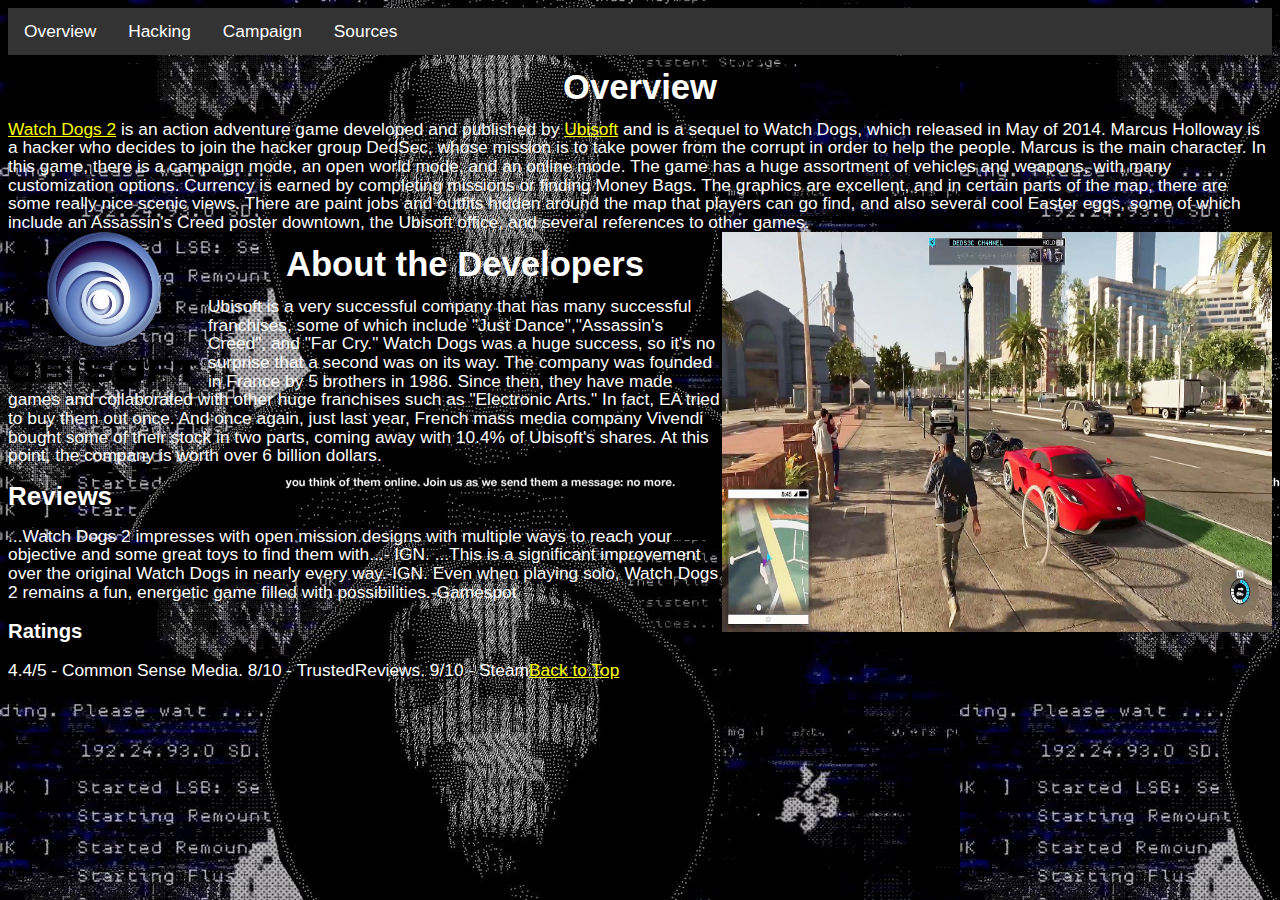
==== index.html @ 1902d6b5 "Add files via upload" ====
<!DOCTYPE html>
<html>

   <head>
		<meta charset="UFT=8">
		<title> Watch Dogs 2 </title>
		<link rel="stylesheet" type="text/css" href="website.css"/>
   </head>
<body>
	<ul>
  <li><a href="website.html">Overview</a></li>
  <li><a href="Hacking.html">Hacking</a></li>
  <li><a href="campaign.html">Campaign</a></li>
  <li><a href="cite.html">Sources</a></li>
	</ul>
	
	
<!--This is an HTML project. The website's topic is the game Watch Dogs 2.-->
	<h1> Overview </h1>
<p1> <a href="https://www.youtube.com/watch?v=7hamZRt3gFE">Watch Dogs 2</a> is an action adventure game developed and published by <a href="https://www.ubisoft.com/en-ca/">Ubisoft</a> and is a sequel to Watch Dogs, which released in May of 2014. Marcus Holloway is a hacker who decides to join the hacker group DedSec, whose mission is to take power from the corrupt in order to help the people. 
Marcus is the main character. In this game, there is a campaign mode, an open world mode, and an online mode. The game has a huge assortment of vehicles and weapons, with many customization options. Currency is earned by completing missions or finding Money Bags. The graphics are excellent, and in certain parts of the map, there are 
some really nice scenic views. There are paint jobs and outfits hidden around the map that players can go find, and also several cool Easter eggs, some of which include an Assassin's Creed poster downtown, the Ubisoft office, and several references to other games. </p1>
<img src="mh.jpg" alt="Watch Dogs 2" height="400" width="550" align="right"> 
<table style="float:right">
<img src="ubi.png" alt="Logo" height="150" width="200" align="left">
        

<h1> About the Developers </h1>
<p1> Ubisoft is a very successful company that has many successful franchises, some of which include "Just Dance","Assassin's Creed", and "Far Cry." Watch Dogs was a huge success, so it's no surprise that a second was on its way. 
The company was founded in France by 5 brothers in 1986. Since then, they have made games and collaborated with other huge franchises such as "Electronic Arts." In fact, EA tried to buy them out once. And once again, just last year,
French mass media company Vivendi bought some of their stock in two parts, coming away with 10.4% of Ubisoft's shares. At this point, the company is worth over 6 billion dollars. </p1>


<!--I tried to put spaces between between the paragraphs so each review would be spaced properly, but it didn't work. the br element is not allowed.-->
<h2> Reviews </h2>
<p1>...Watch Dogs 2 impresses with open mission designs with multiple ways to reach your objective and some great toys to find them with...- IGN. </p1>
<p2>...This is a significant improvement over the original Watch Dogs in nearly every way.-IGN. </p2>
<p3> Even when playing solo, Watch Dogs 2 remains a fun, energetic game filled with possibilities.-Gamespot </p3>
<h3> Ratings </h3>
<p1> 4.4/5 - Common Sense Media. 8/10 - TrustedReviews. 9/10 - Steam</p1>

<a name="Top"></a>
<a href="#top">Back to Top</a>

</body>
</html>
---- website.css ----
body
{
	font-size: 13pt;
	line-height: 14pt;
	font-family : Verdana, sans-serif;
	background-image: url("w2.jpg");
	color: white;
}
h1
{
   	text-align : center;
}
a {
    color: yellow;
}
ul {
    list-style-type: none;
    margin: 0;
    padding: 0;
    overflow: hidden;
    background-color: #333;
}

li {
    float: left;
}

li a {
    display: block;
    color: white;
    text-align: center;
    padding: 14px 16px;
    text-decoration: none;
}

/* Change the link color to #111 (black) on hover */
li a:hover {
    background-color: #111;
}
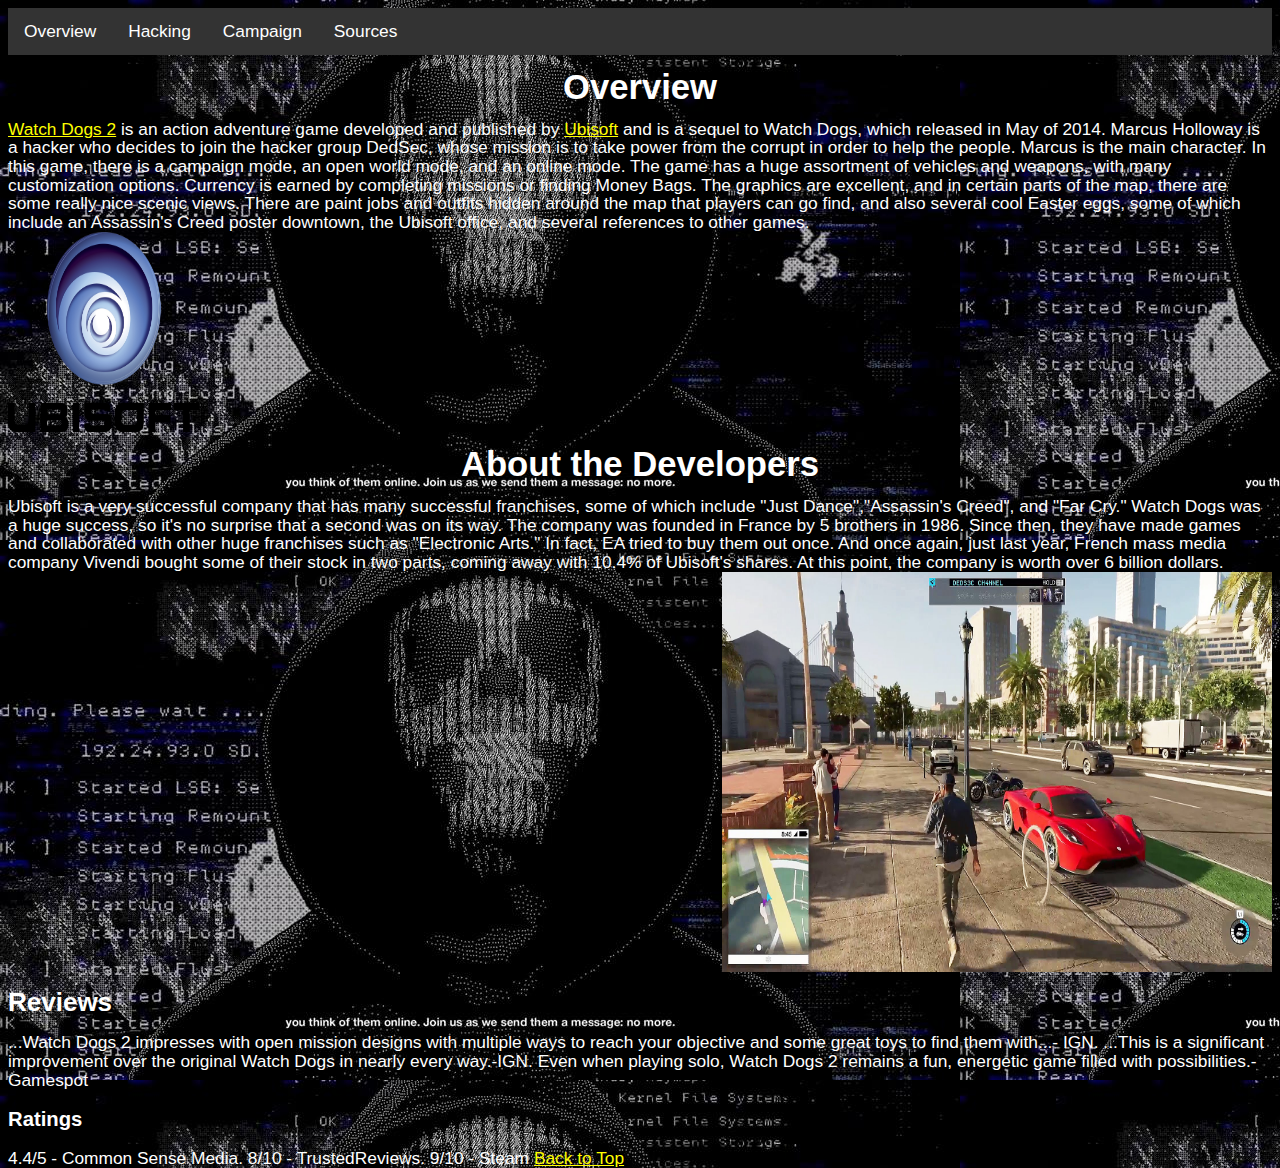
==== commit 23160c7e: "Add files via upload" ====
--- a/index.html
+++ b/index.html
@@ -7,40 +7,52 @@
 		<link rel="stylesheet" type="text/css" href="website.css"/>
    </head>
 <body>
-	<ul>
-  <li><a href="website.html">Overview</a></li>
-  <li><a href="Hacking.html">Hacking</a></li>
-  <li><a href="campaign.html">Campaign</a></li>
-  <li><a href="cite.html">Sources</a></li>
-	</ul>
-	
-	
-<!--This is an HTML project. The website's topic is the game Watch Dogs 2.-->
-	<h1> Overview </h1>
-<p1> <a href="https://www.youtube.com/watch?v=7hamZRt3gFE">Watch Dogs 2</a> is an action adventure game developed and published by <a href="https://www.ubisoft.com/en-ca/">Ubisoft</a> and is a sequel to Watch Dogs, which released in May of 2014. Marcus Holloway is a hacker who decides to join the hacker group DedSec, whose mission is to take power from the corrupt in order to help the people. 
-Marcus is the main character. In this game, there is a campaign mode, an open world mode, and an online mode. The game has a huge assortment of vehicles and weapons, with many customization options. Currency is earned by completing missions or finding Money Bags. The graphics are excellent, and in certain parts of the map, there are 
-some really nice scenic views. There are paint jobs and outfits hidden around the map that players can go find, and also several cool Easter eggs, some of which include an Assassin's Creed poster downtown, the Ubisoft office, and several references to other games. </p1>
-<img src="mh.jpg" alt="Watch Dogs 2" height="400" width="550" align="right"> 
-<table style="float:right">
-<img src="ubi.png" alt="Logo" height="150" width="200" align="left">
-        
-
-<h1> About the Developers </h1>
-<p1> Ubisoft is a very successful company that has many successful franchises, some of which include "Just Dance","Assassin's Creed", and "Far Cry." Watch Dogs was a huge success, so it's no surprise that a second was on its way. 
-The company was founded in France by 5 brothers in 1986. Since then, they have made games and collaborated with other huge franchises such as "Electronic Arts." In fact, EA tried to buy them out once. And once again, just last year,
-French mass media company Vivendi bought some of their stock in two parts, coming away with 10.4% of Ubisoft's shares. At this point, the company is worth over 6 billion dollars. </p1>
+    <ul>
+        <li><a href="website.html">Overview</a></li>
+        <li><a href="Hacking.html">Hacking</a></li>
+        <li><a href="campaign.html">Campaign</a></li>
+        <li><a href="cite.html">Sources</a></li>
+    </ul>
 
 
-<!--I tried to put spaces between between the paragraphs so each review would be spaced properly, but it didn't work. the br element is not allowed.-->
-<h2> Reviews </h2>
-<p1>...Watch Dogs 2 impresses with open mission designs with multiple ways to reach your objective and some great toys to find them with...- IGN. </p1>
-<p2>...This is a significant improvement over the original Watch Dogs in nearly every way.-IGN. </p2>
-<p3> Even when playing solo, Watch Dogs 2 remains a fun, energetic game filled with possibilities.-Gamespot </p3>
-<h3> Ratings </h3>
-<p1> 4.4/5 - Common Sense Media. 8/10 - TrustedReviews. 9/10 - Steam</p1>
+    <!--This is an HTML project. The website's topic is the game Watch Dogs 2.-->
+    <h1> Overview </h1>
+    <p1>
+        <a href="https://www.youtube.com/watch?v=7hamZRt3gFE">Watch Dogs 2</a> is an action adventure game developed and published by <a href="https://www.ubisoft.com/en-ca/">Ubisoft</a> and is a sequel to Watch Dogs, which released in May of 2014. Marcus Holloway is a hacker who decides to join the hacker group DedSec, whose mission is to take power from the corrupt in order to help the people.
+        Marcus is the main character. In this game, there is a campaign mode, an open world mode, and an online mode. The game has a huge assortment of vehicles and weapons, with many customization options. Currency is earned by completing missions or finding Money Bags. The graphics are excellent, and in certain parts of the map, there are
+        some really nice scenic views. There are paint jobs and outfits hidden around the map that players can go find, and also several cool Easter eggs, some of which include an Assassin's Creed poster downtown, the Ubisoft office, and several references to other games.
+    </p1>
+    <div style="width:100%">
+        <div style="float:left">
+            <img src="ubi.png" alt="Logo" style="float:left;width:200px;height:200px;">
+        </div>
+    </div>
+    <div style="width:100%; float:left;">
+        <h1> About the Developers </h1>
+        <p1>
+            Ubisoft is a very successful company that has many successful franchises, some of which include "Just Dance","Assassin's Creed", and "Far Cry." Watch Dogs was a huge success, so it's no surprise that a second was on its way.
+            The company was founded in France by 5 brothers in 1986. Since then, they have made games and collaborated with other huge franchises such as "Electronic Arts." In fact, EA tried to buy them out once. And once again, just last year,
+            French mass media company Vivendi bought some of their stock in two parts, coming away with 10.4% of Ubisoft's shares. At this point, the company is worth over 6 billion dollars.
+        </p1>
 
-<a name="Top"></a>
-<a href="#top">Back to Top</a>
+    </div>
+    <div style="width:100%">
+        <div style="float:right">
+            <img src="mh.jpg" alt="Watch Dogs 2" height="400" width="550" align="right">
+</div>
+        </div>
 
+    <div style="width:100%;float:left;">
+        <!--I tried to put spaces between between the paragraphs so each review would be spaced properly, but it didn't work. the br element is not allowed.-->
+        <h2> Reviews </h2>
+        <p1>...Watch Dogs 2 impresses with open mission designs with multiple ways to reach your objective and some great toys to find them with...- IGN. </p1>
+        <p2>...This is a significant improvement over the original Watch Dogs in nearly every way.-IGN. </p2>
+        <p3> Even when playing solo, Watch Dogs 2 remains a fun, energetic game filled with possibilities.-Gamespot </p3>
+        <h3> Ratings </h3>
+        <p1> 4.4/5 - Common Sense Media. 8/10 - TrustedReviews. 9/10 - Steam</p1>
+
+        <a name="Top"></a>
+        <a href="#top">Back to Top</a>
+    </div>
 </body>
 </html>
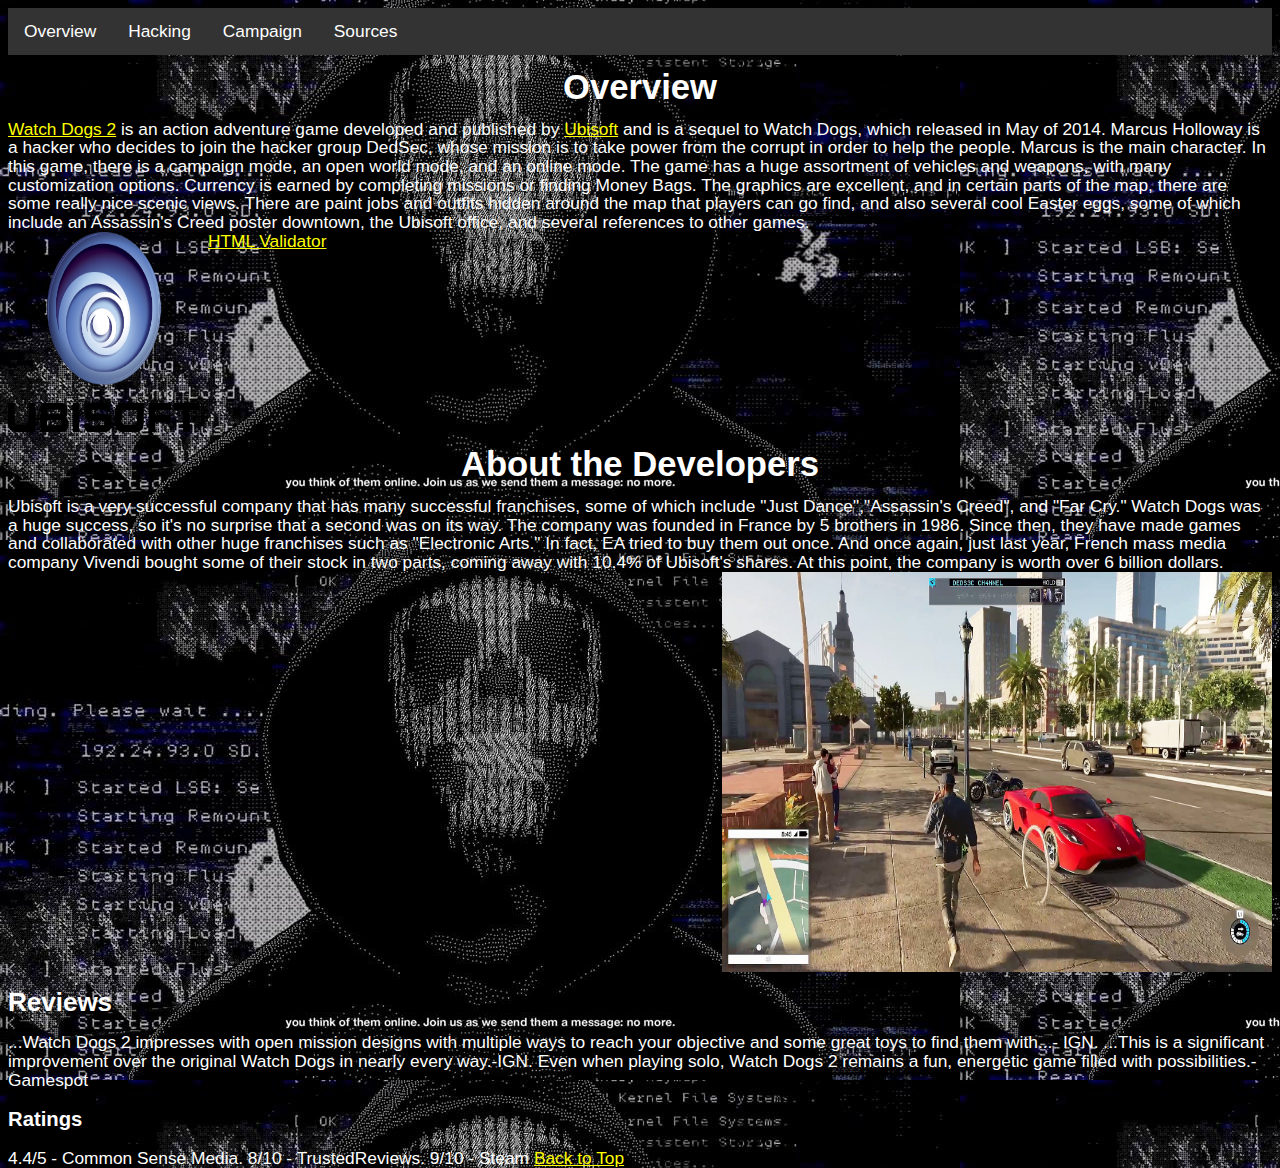
==== commit 1aaa7f34: "Add files via upload" ====
--- a/index.html
+++ b/index.html
@@ -54,5 +54,6 @@
         <a name="Top"></a>
         <a href="#top">Back to Top</a>
     </div>
+	<a href="https://validator.w3.org/">HTML Validator</a>
 </body>
 </html>
